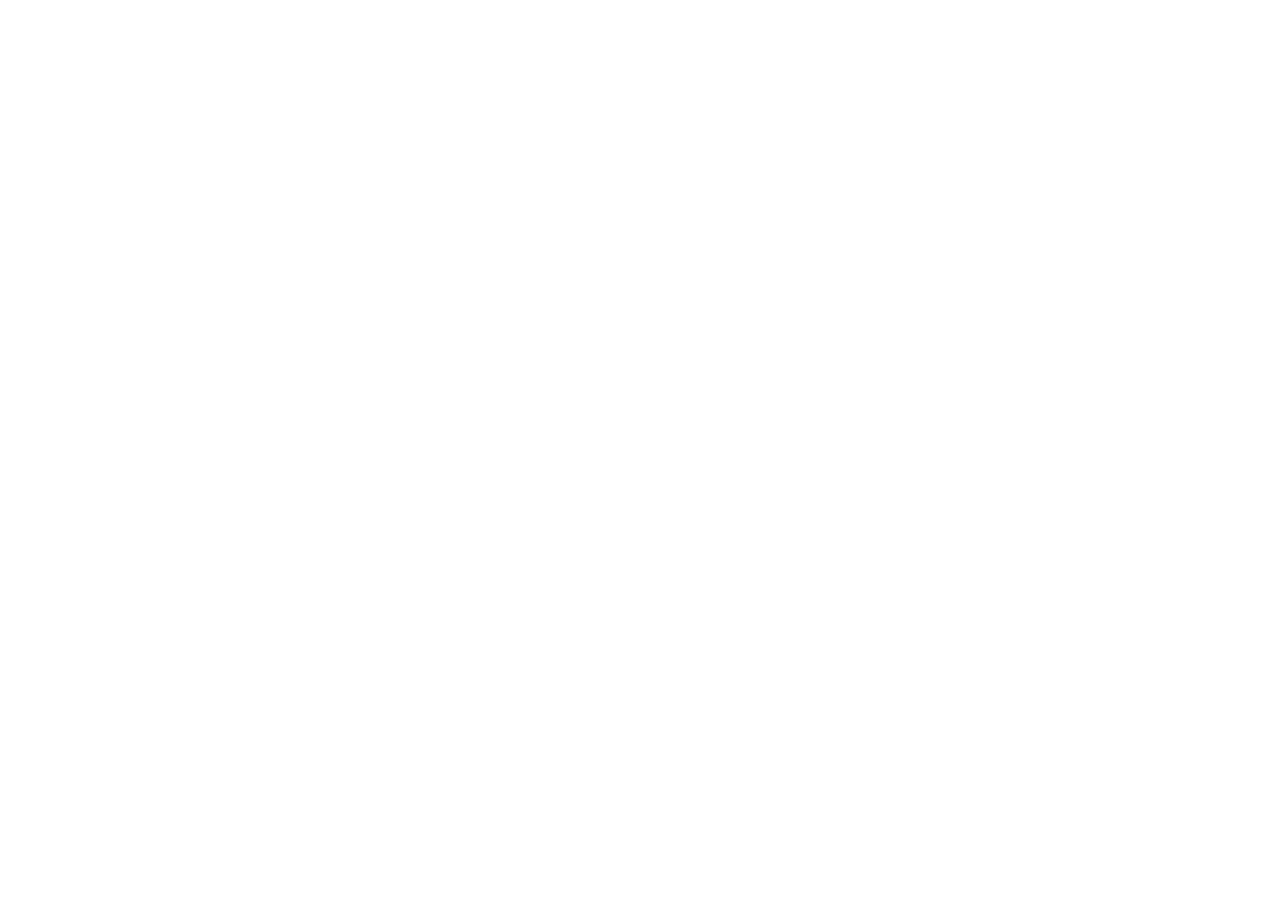
==== highscores.html @ 80893be7 "first commit some bugs" ====
<!DOCTYPE html>
<html lang="en">
  <head>
    <meta charset="UTF-8" />
    <meta name="viewport" content="width=device-width, initial-scale=1.0" />
    <meta http-equiv="X-UA-Compatible" content="ie=edge" />
    <title>Coding Quiz - High Scores</title>
    <script type="text/javascript" src="https://cdnjs.cloudflare.com/ajax/libs/jquery/3.2.1/jquery.min.js"></script>
    <script src="script.js"></script>
    <link rel="stylesheet" href="style.css" />
    <link rel="stylesheet" href="https://maxcdn.bootstrapcdn.com/bootstrap/4.0.0/css/bootstrap.min.css" integrity="sha384-Gn5384xqQ1aoWXA+058RXPxPg6fy4IWvTNh0E263XmFcJlSAwiGgFAW/dAiS6JXm" crossorigin="anonymous">

  </head>
  <body>
    



  </body>
</html>
---- style.css ----
.topofpage{
    background-color: beige;
}

.padding{
    margin:  25px 50px 75px 100px;
}

.textpadding{
    margin:  25px 50px 75px 25px;
}
.choicebuttons{
    margin-bottom: 25px;
}

#choice {
    

}


#mainbox{
    height: 500px;
    background-color: beige;
}

#title{
    font-size: large;
}

#answers{
    border-style: solid;
}

#choices{
    border-style: solid;
    list-style: none;
}

.choicebuttons{
    margin-bottom: 25px;
}
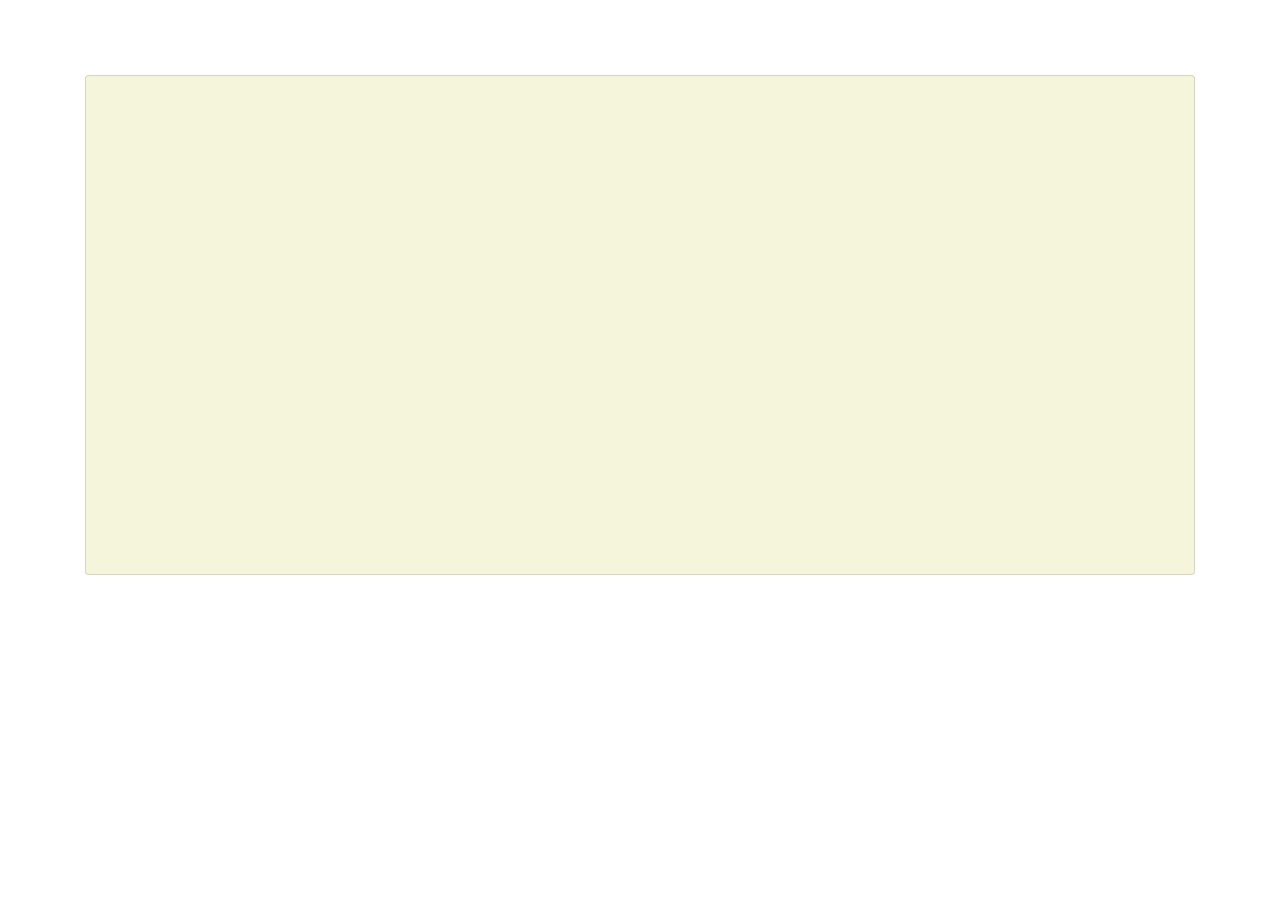
==== commit 95cc0e49: "not complete" ====
--- a/highscores.html
+++ b/highscores.html
@@ -12,9 +12,13 @@
 
   </head>
   <body>
-    
+    <div class="container">
 
+        <div class= "padding"> </div>
 
-
+        <div class="card text-center justify-content-center" id="mainbox">
+          
+  
+        </div>
   </body>
 </html>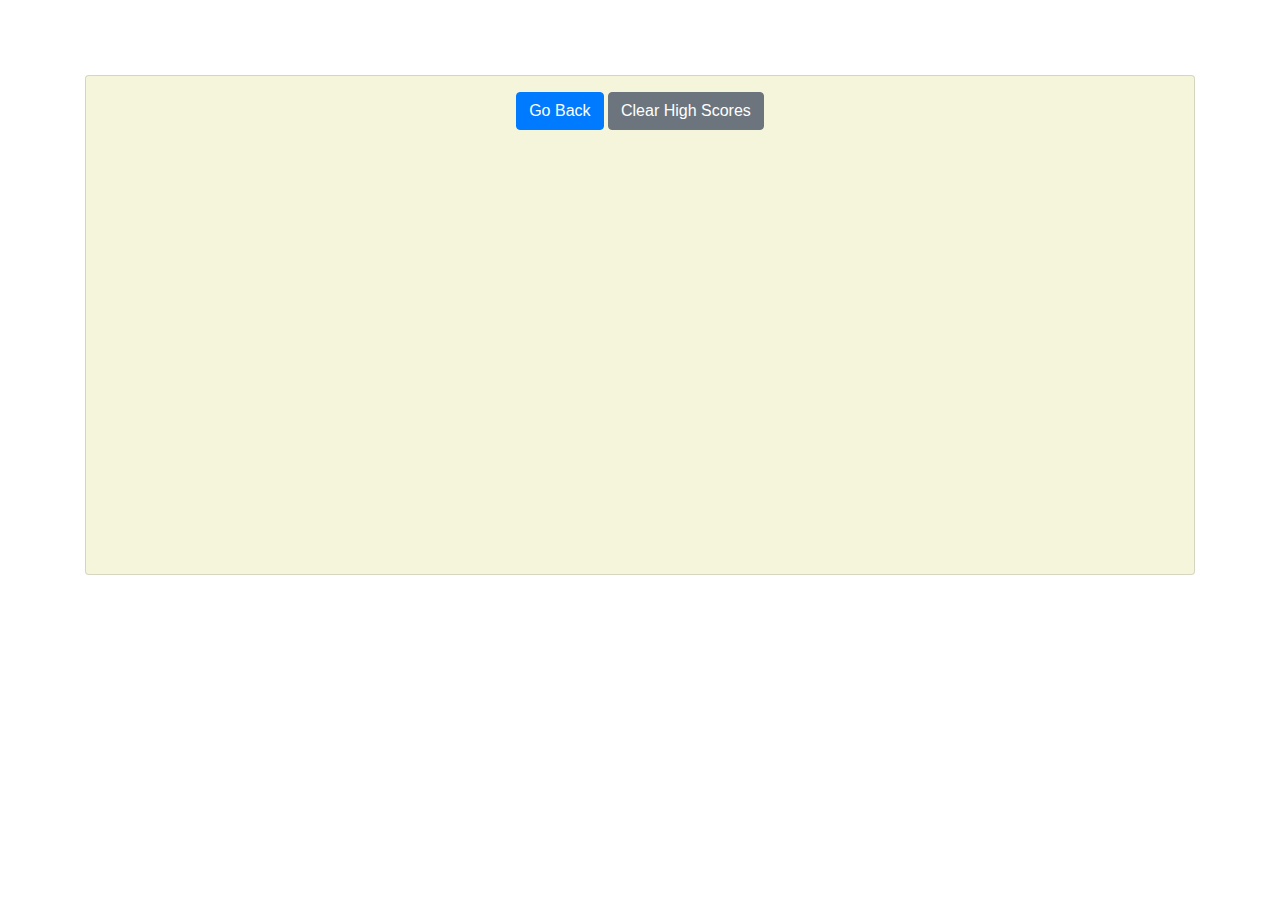
==== commit 9c813269: "some bugs mostly complete" ====
--- a/highscores.html
+++ b/highscores.html
@@ -6,8 +6,7 @@
     <meta http-equiv="X-UA-Compatible" content="ie=edge" />
     <title>Coding Quiz - High Scores</title>
     <script type="text/javascript" src="https://cdnjs.cloudflare.com/ajax/libs/jquery/3.2.1/jquery.min.js"></script>
-    <script src="script.js"></script>
-    <link rel="stylesheet" href="style.css" />
+    <link rel="stylesheet" href="assets/css/style.css" />
     <link rel="stylesheet" href="https://maxcdn.bootstrapcdn.com/bootstrap/4.0.0/css/bootstrap.min.css" integrity="sha384-Gn5384xqQ1aoWXA+058RXPxPg6fy4IWvTNh0E263XmFcJlSAwiGgFAW/dAiS6JXm" crossorigin="anonymous">
 
   </head>
@@ -17,8 +16,22 @@
         <div class= "padding"> </div>
 
         <div class="card text-center justify-content-center" id="mainbox">
-          
+
+          <div class ="col-12">
+
+            <ul id= "scorelist">
+
+              <div></div>
+
+            </ul>
+            <button id="goback" type="button" class="btn btn-primary">Go Back</button>
+            <button type="button" class="btn btn-secondary">Clear High Scores</button>
+
+          </div>
   
         </div>
+        
+  <script src="assets/js/highscore-script.js"></script>
   </body>
+
 </html>--- a/assets/css/style.css
+++ b/assets/css/style.css
@@ -0,0 +1,36 @@
+.topofpage{
+    background-color: beige;
+}
+
+.padding{
+    margin:  25px 50px 75px 100px;
+}
+
+.textpadding{
+    margin:  25px 50px 75px 25px;
+}
+.choicebuttons{
+    margin-bottom: 25px;
+}
+
+#choice {
+    justify-content: start;
+
+}
+
+#mainbox{
+    height: 500px;
+    background-color: beige;
+}
+
+#title{
+    font-size: large;
+}
+
+#choices{
+    list-style: none;
+}
+
+.choicebuttons{
+    margin-bottom: 25px;
+}